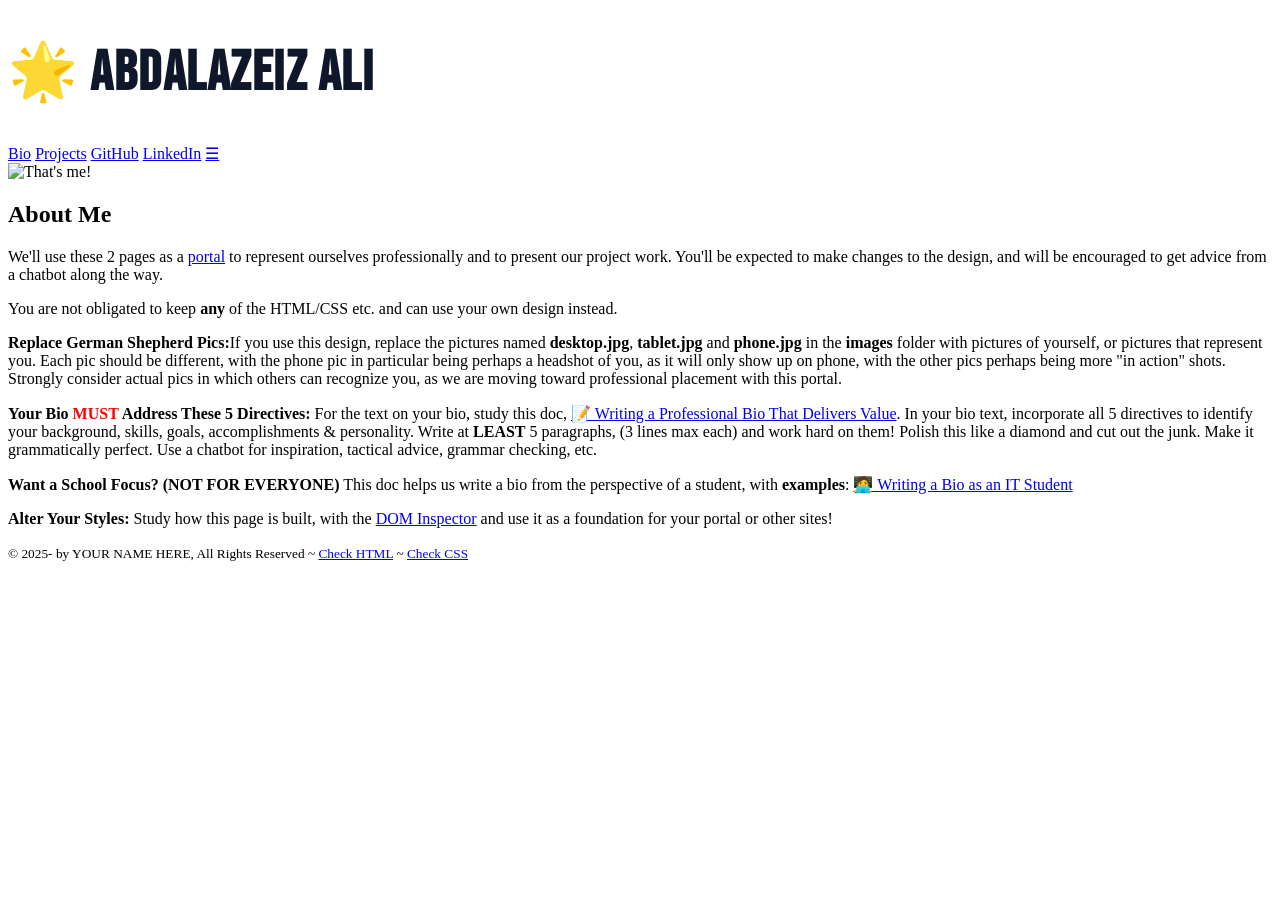
==== index.html @ 4ec4cff6 "add my name" ====
<!DOCTYPE html>
<html lang="en">
    <head>
        <meta charset="UTF-8">
        <title>NAME HERE'S Portal</title>
        <link rel="stylesheet" href="css/main.css">
        <link rel="stylesheet" href="css/nav.css">
        <link rel="stylesheet" href="css/animated-star.css">
        <link href="https://fonts.googleapis.com/css2?family=Bebas+Neue&display=swap" rel="stylesheet">
        <link rel="icon" href="data:image/svg+xml,<svg xmlns=%22http://www.w3.org/2000/svg%22 viewBox=%220 0 100 100%22><text y=%22.9em%22 font-size=%2290%22>🌟</text></svg>">
        <style>
        /* start google font style */
        h1 {
            font-family: 'Bebas Neue', sans-serif;
            font-size: 3.5rem; /* Needs to be larger because it's a condensed font */
            color: #0f172a;
            letter-spacing: 1.5px; /* Spaces out the all-caps look nicely */
        }
        /* end google font style */
        </style>
    </head>
    <body>
        <header>
            <h1>
                <span class="animated-star" aria-label="Achiever Star">🌟</span> ABDALAZEIZ ALI
            </h1>
            <nav class="topnav" id="myTopnav">
                <a href="index.html" class="active">Bio</a>
                <a href="projects.html">Projects</a>
                <a href="#" target="_blank">GitHub</a>
                <a href="#" target="_blank">LinkedIn</a>
                <a href="javascript:void(0);" class="icon" onclick="myFunction()">&#9776;</a>
            </nav>
        </header>
        
        <main class="wrapper">
                <picture class="profile">
                    <source media="(min-width: 1200px)" srcset="images/desktop.jpg">
                    <source media="(min-width: 501px)" srcset="images/tablet.jpg">
                    <img src="images/phone.jpg" alt="That's me!">
                </picture>   
            <h2 class="subheader">About Me</h2>
            
            <p>We'll use these 2 pages as a <a href="https://www.liferay.com/resources/l/web-portal" target="_blank">portal</a> to represent ourselves professionally and to present our project work.  You'll be expected to make changes to the design, and will be encouraged to get advice from a chatbot along the way.</p>
            <p>You are not obligated to keep <b>any</b> of the HTML/CSS etc. and can use your own design instead.</p>
            
            <p><b>Replace German Shepherd Pics:</b>If you use this design, replace the pictures named <b>desktop.jpg</b>, <b>tablet.jpg</b> and <b>phone.jpg</b> in the <b>images</b> folder with pictures of yourself, or pictures that represent you.  Each pic should be different, with the phone pic in particular being perhaps a headshot of you, as it will only show up on phone, with the other pics perhaps being more "in action" shots.  Strongly consider actual pics in which others can recognize you, as we are moving toward professional placement with this portal.</p>
            
            <p><b>Your Bio <span style="color:red">MUST</span> Address These 5 Directives:</b> For the text on your bio, study this doc, <a href="https://docs.google.com/document/d/1bfu9WG16FT5KGTCK1EgW06WIMAhMO8yS6JW7udbl8gg/edit?tab=t.0" target="_blank">📝 Writing a Professional Bio That Delivers Value</a>.  In your bio text, incorporate all 5 directives to identify your background, skills, goals, accomplishments & personality. Write at <b>LEAST</b> 5 paragraphs, (3 lines max each) and work hard on them! Polish this like a diamond and cut out the junk.  Make it grammatically perfect.  Use a chatbot for inspiration, tactical advice, grammar checking, etc.
            </p>

            <p><b>Want a School Focus? (NOT FOR EVERYONE)</b> This doc helps us write a bio from the perspective of a student, with <b>examples</b>: <a href="https://docs.google.com/document/d/1gb-dEM7I3xFC2KAvNEzIazrHaLTsAH3X5_ed30e1aPw/edit?usp=sharing" target="_blank">🧑‍💻 Writing a Bio as an IT Student</a></p>

            <p><b>Alter Your Styles:</b> Study how this page is built, with the <a href="https://www.youtube.com/watch?v=151NXMk0a2c" target="_blank">DOM Inspector</a> and use it as a foundation for your portal or other sites!</p>
            <footer>
                <p><small>&copy; 2025-<span id="this-year"></span> by 
                    YOUR NAME HERE, All Rights Reserved ~ 
                    <a id="html-checker" href="#" target="_blank">Check HTML</a> ~ 
                    <a id="css-checker" href="#" target="_blank">Check CSS</a></small>
                </p>
            </footer>
        </main>
        <script src="js/main.js" defer></script>
    </body>
</html>
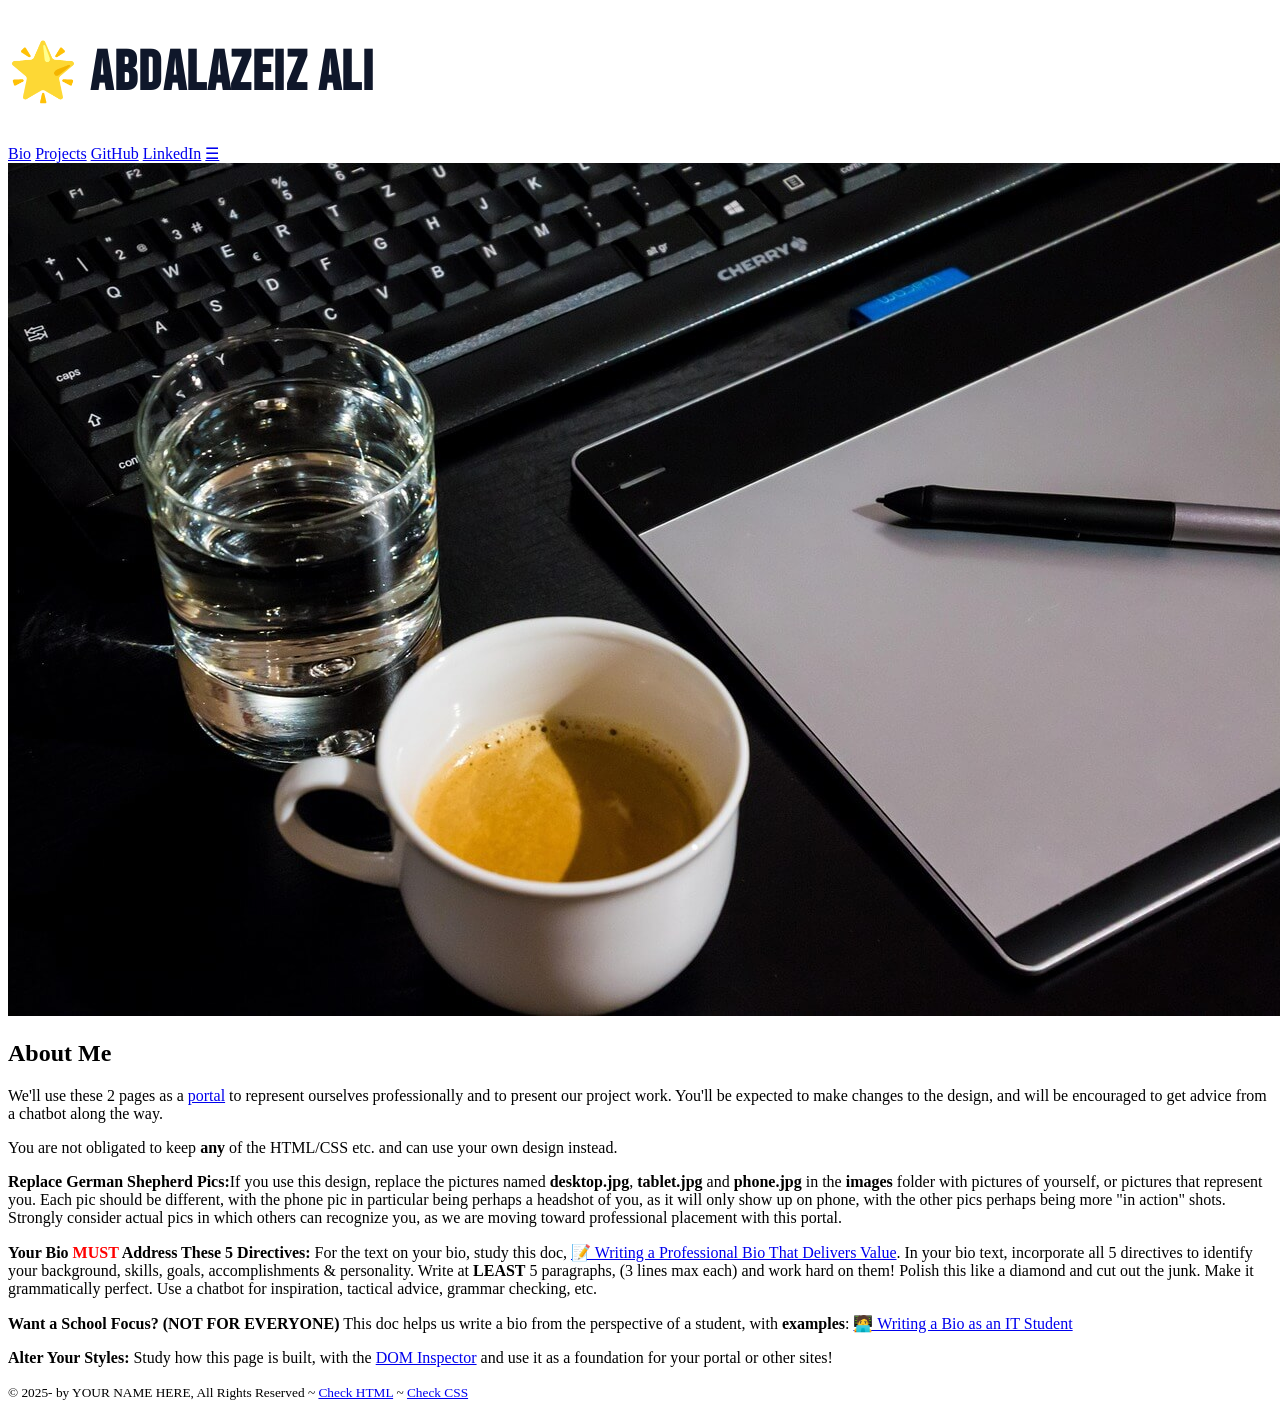
==== commit 7bf5b79c: "added new photos" ====
--- a/index.html
+++ b/index.html
@@ -37,7 +37,7 @@
                 <picture class="profile">
                     <source media="(min-width: 1200px)" srcset="images/desktop.jpg">
                     <source media="(min-width: 501px)" srcset="images/tablet.jpg">
-                    <img src="images/phone.jpg" alt="That's me!">
+                    <img src="images/desktop.jpeg" alt="That's me!">
                 </picture>   
             <h2 class="subheader">About Me</h2>
             
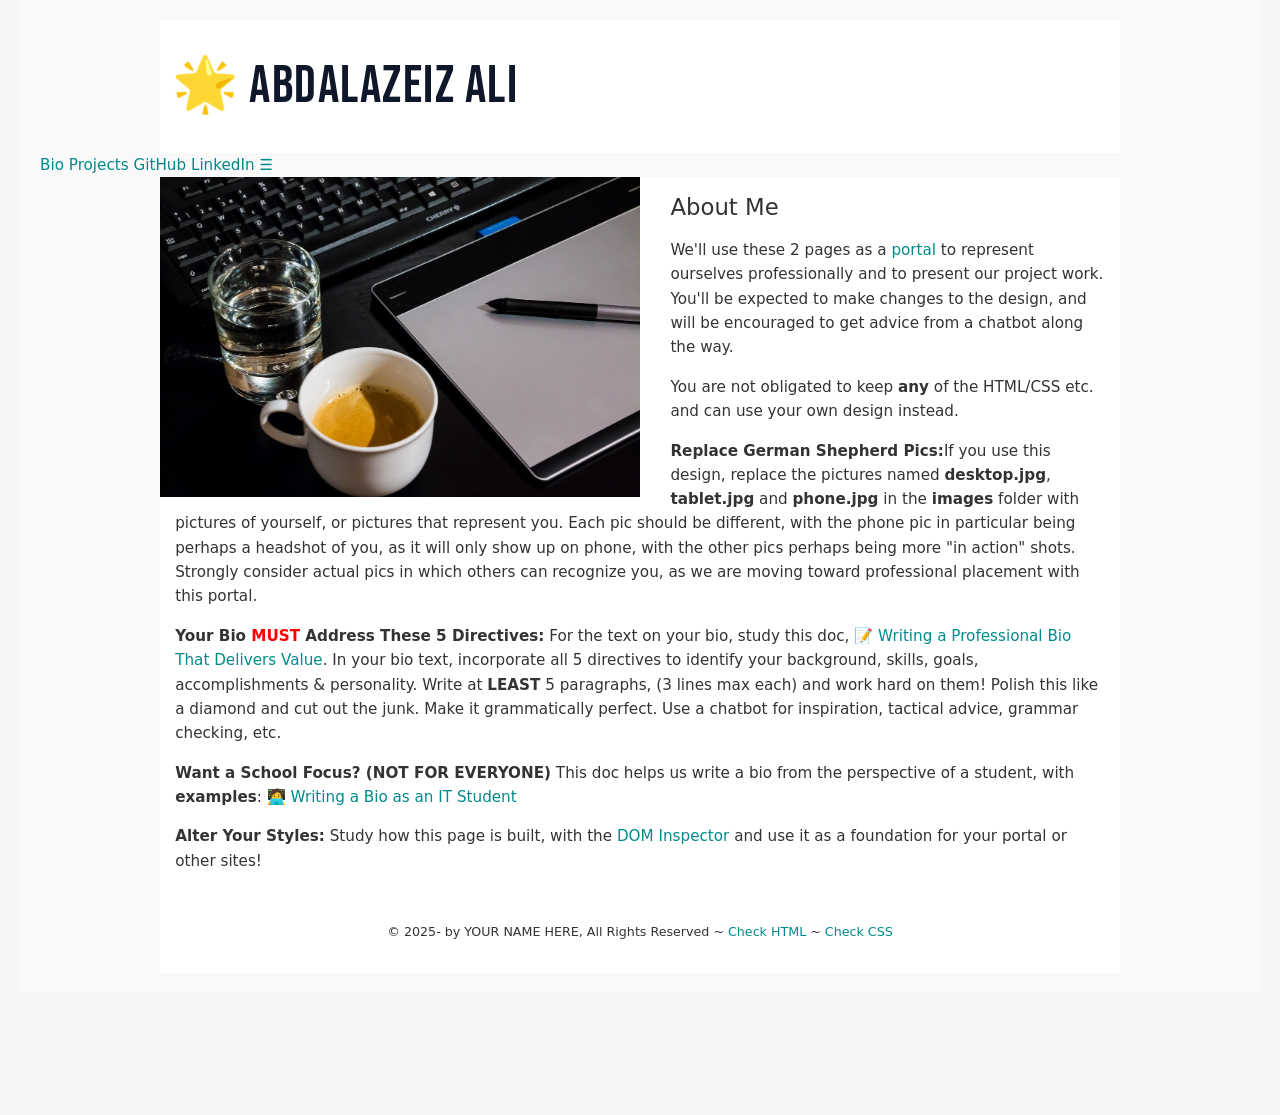
==== commit 00337a1f: "added new desktop photo to index" ====
--- a/index.html
+++ b/index.html
@@ -37,8 +37,15 @@
                 <picture class="profile">
                     <source media="(min-width: 1200px)" srcset="images/desktop.jpg">
                     <source media="(min-width: 501px)" srcset="images/tablet.jpg">
-                    <img src="images/desktop.jpeg" alt="That's me!">
+                    <img src="images/desktop.jpg" alt="desktop">
+                </picture> 
+                
+                 <picture class="profile">
+                    <source media="(min-width: 1200px)" srcset="images/desktop.jpg">
+                    <source media="(min-width: 501px)" srcset="images/tablet.jpg">
+                    <img src="images/tablet.jpg" alt="tablet!">
                 </picture>   
+                
             <h2 class="subheader">About Me</h2>
             
             <p>We'll use these 2 pages as a <a href="https://www.liferay.com/resources/l/web-portal" target="_blank">portal</a> to represent ourselves professionally and to present our project work.  You'll be expected to make changes to the design, and will be encouraged to get advice from a chatbot along the way.</p>
--- a/css/main.css
+++ b/css/main.css
@@ -0,0 +1,227 @@
+/* Global rules */
+
+html {
+    background-color: whitesmoke;
+    font-size: 0.95em;
+}
+
+body {
+    font-family: system-ui, -apple-system, sans-serif;
+    line-height: 1.6;
+    background-color: #f9f9f9;
+    color: #333;
+    margin: 0 auto;
+    padding: 20px;
+    max-width:1200px;
+  }
+
+::selection {
+    color: #000; 
+    background: #ff0;
+}
+
+h1 {
+    font-weight: normal;
+    margin: auto;
+    background: #fff;
+    line-height: 2.5em;
+}
+
+main.wrapper {
+    background-color: white;
+    overflow: auto;
+}
+
+p {
+    margin: 1em; /* Top Right Bottom Left (TRBL) */
+}
+
+h2,h3 {
+    font-weight: normal;
+    margin-left: 1em;
+    line-height: 1em;
+}
+
+a {
+    color:darkcyan;
+    text-decoration: none;
+}
+
+a:hover {
+    color: whitesmoke;
+    background-color: darkcyan;
+    text-decoration: none;
+}
+
+footer {
+    clear: both;
+    text-align: center;
+    padding: 1em;
+}
+
+/* end global rules */
+
+/* Responsive rules */
+
+/* DESKTOP */
+@media all and (min-width:1200px) {
+    main.wrapper {
+        width: 80%;
+        margin: auto;
+    }
+    
+    h1 {
+        width: 79%;
+        padding-left: 1%;
+    }
+    
+    picture.profile img {
+        width: 50%;
+        float: left;
+        margin-right: 2em;
+    }
+    
+}
+
+/* TABLET */
+@media all and (min-width:501px) and (max-width:1199px) {
+    main.wrapper {
+        width: 90%;
+        margin: auto;
+    }
+    
+    h1 {
+        width: 89%;
+        padding-left: 1%;
+    }
+    
+    picture.profile img {
+        width: 50%;
+        float: right;
+        margin-left: 1em;
+    }
+
+}
+
+/* PHONE */
+@media all and (max-width:500px) {
+    main.wrapper {
+        width: 100%;
+    }
+    
+    h1 {
+        width: 99%;
+        padding-left: 1%;
+    }
+    
+    picture.profile img {
+        width: 100%;
+    }
+    
+}
+
+/* start project container rules */
+  
+.projects-container {
+    max-width: 900px;  /* Keeps things readable on desktop */
+    margin: 0 auto;
+    padding: 20px;
+  }
+  
+  /* The Main Project Card Wrapper */
+  .project-card {
+    display: flex;
+    flex-direction: row; /* Default layout: Image left, text right */
+    align-items: center;
+    gap: 30px;
+    background: #ffffff;
+    border: 1px solid #e2e8f0;
+    border-radius: 12px; /* Smooth rounded corners */
+    padding: 24px;
+    margin-bottom: 30px;
+    box-shadow: 0 4px 6px -1px rgba(0, 0, 0, 0.05);
+    transition: transform 0.2s ease;
+  }
+  
+  .project-card:hover {
+    transform: translateY(-2px); /* Subtle interaction cue */
+  }
+  
+  /* The Magic Mirror: Automatically alternate left/right layout */
+  .project-card:nth-child(even) {
+    flex-direction: row-reverse; /* Flips the order for every second card */
+  }
+  
+  /* Image Control Group */
+  .project-image {
+    flex-shrink: 0; /* Prevents text from squeezing the image container */
+  }
+  
+  .project-image img {
+    width: 150px;
+    height: 150px;
+    object-fit: cover; /* Forces screenshots to crop nicely instead of squishing */
+    border-radius: 8px;
+    border: 1px solid #cbd5e1;
+  }
+  
+  /* Content & CTA Link Elements */
+  .project-content {
+    flex-grow: 1;
+  }
+  
+  .project-content h2 {
+    margin-top: 0;
+    color: #1e293b;
+  }
+  
+  .project-links {
+    margin-top: 20px;
+    display: flex;
+    gap: 12px;
+  }
+  
+  /* Flexible, clean Button styles */
+  .btn {
+    display: inline-block;
+    text-decoration: none;
+    padding: 8px 16px;
+    border-radius: 6px;
+    font-size: 0.9rem;
+    font-weight: 500;
+    transition: background-color 0.2s;
+  }
+  
+  .demo-btn {
+    background-color: darkcyan;
+    color: #ffffff;
+  }
+  
+  .demo-btn:hover {
+    background-color: rgb(95, 95, 95);
+  }
+  
+  .repo-btn {
+    background-color: #f1f5f9;
+    color: #334155;
+    border: 1px solid #cbd5e1;
+  }
+  
+  .repo-btn:hover {
+    background-color: rgb(95, 95, 95);
+  }
+  
+  /* Responsive Overrides: If screen is small, stack everything vertically */
+  @media (max-width: 650px) {
+    .project-card, 
+    .project-card:nth-child(even) {
+      flex-direction: column;
+      text-align: center;
+    }
+    
+    .project-links {
+      justify-content: center;
+    }
+  }
+
+/* end project container rules */
